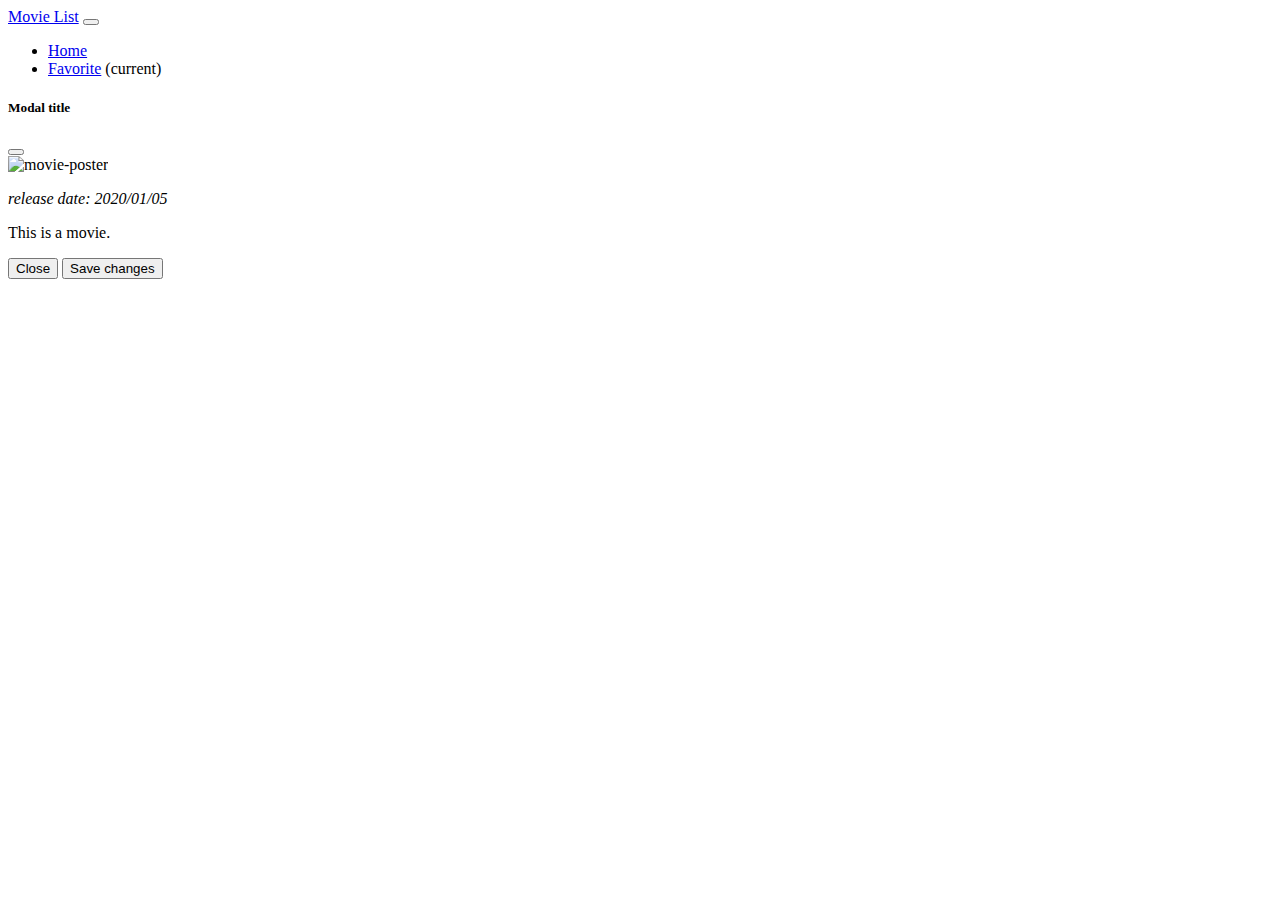
==== favorite.html @ 4e67f65c "Initialize Project" ====
<!DOCTYPE html>
<html lang="en">

<head>
  <meta charset="UTF-8">
  <meta http-equiv="X-UA-Compatible" content="IE=edge">
  <meta name="viewport" content="width=device-width, initial-scale=1.0">
  <link href="https://cdn.jsdelivr.net/npm/bootstrap@5.1.3/dist/css/bootstrap.min.css" rel="stylesheet"
    integrity="sha384-1BmE4kWBq78iYhFldvKuhfTAU6auU8tT94WrHftjDbrCEXSU1oBoqyl2QvZ6jIW3" crossorigin="anonymous">
  <title>Movie List</title>
</head>

<body>
  <!-- Navbar -->
  <nav class="navbar navbar-expand-lg navbar-light bg-light">
    <div class="container">
      <a class="navbar-brand" href="index.html">Movie List</a>
      <button class="navbar-toggler" type="button" data-bs-toggle="collapse" data-bs-target="#navbarSupportedContent"
        aria-controls="navbarSupportedContent" aria-expanded="false" aria-label="Toggle navigation">
        <span class="navbar-toggler-icon"></span>
      </button>
      <div class="collapse navbar-collapse" id="navbarSupportedContent">
        <ul class="navbar-nav me-auto mb-2 mb-lg-0">
          <li class="nav-item">
            <a class="nav-link" href="index.html">
              Home
            </a>
          </li>
          <li class="nav-item">
            <a class="nav-link active" href="favorite.html">Favorite</a>
            <span class="visually-hidden">(current)</span>
          </li>
        </ul>
      </div>
    </div>
  </nav>

  <div class="container mt-3">
    <div class="row" id="data-panel">
      <!-- Render Movie List -->
    </div>
  </div>

  <!-- Movie Modal -->
  <div class="modal fade" id="movie-modal" tabindex="-1" role="dialog" aria-labelledby="exampleModalLabel" aria-hidden="true">
    <div class="modal-dialog modal-lg">
      <div class="modal-content">
        <div class="modal-header">
          <h5 class="modal-title" id="movie-modal-title">Modal title</h5>
          <button type="button" class="btn-close" data-bs-dismiss="modal" aria-label="Close">
          </button>
        </div>
        <div class="modal-body" id="movie-modal-body">
          <div class="row">
            <div class="col-sm-8" id="movie-modal-image">
              <img src="https://github.com/ALPHACamp/movie-list-api/blob/master/public/posters/c9XxwwhPHdaImA2f1WEfEsbhaFB.jpg?raw=true" alt="movie-poster" class="img-fluid">
            </div>
            <div class="col-sm-4">
              <p><em id="movie-modal-date">release date: 2020/01/05</em></p>
              <p id="movie-modal-description">This is a movie.</p>
            </div>
          </div>
        </div>
        <div class="modal-footer">
          <button type="button" class="btn btn-secondary" data-bs-dismiss="modal">
            Close
          </button>
          <button type="button" class="btn btn-primary">Save changes</button>
        </div>
      </div>
    </div>
  </div>

  <script src="https://cdn.jsdelivr.net/npm/axios@1.1.2/dist/axios.min.js"></script>
  <script src="./favorite.js"></script>
  <script src="https://cdn.jsdelivr.net/npm/bootstrap@5.1.3/dist/js/bootstrap.bundle.min.js"
    integrity="sha384-ka7Sk0Gln4gmtz2MlQnikT1wXgYsOg+OMhuP+IlRH9sENBO0LRn5q+8nbTov4+1p"
    crossorigin="anonymous"></script>
</body>

</html>
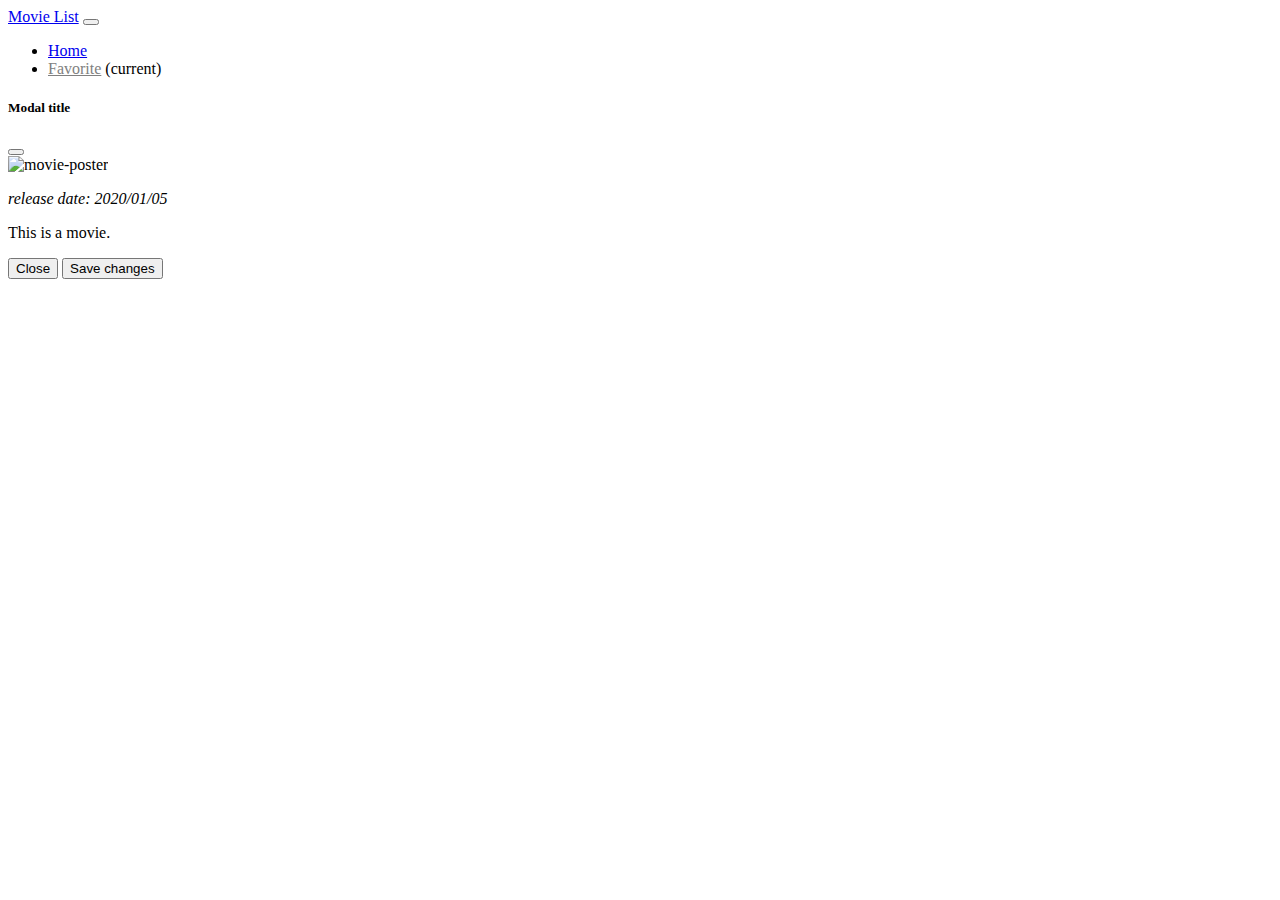
==== commit ee1c4cc6: "Add Render Mode" ====
--- a/favorite.html
+++ b/favorite.html
@@ -7,13 +7,13 @@
   <meta name="viewport" content="width=device-width, initial-scale=1.0">
   <link href="https://cdn.jsdelivr.net/npm/bootstrap@5.1.3/dist/css/bootstrap.min.css" rel="stylesheet"
     integrity="sha384-1BmE4kWBq78iYhFldvKuhfTAU6auU8tT94WrHftjDbrCEXSU1oBoqyl2QvZ6jIW3" crossorigin="anonymous">
+  <link rel="stylesheet" href="style.css">
   <title>Movie List</title>
 </head>
 
 <body>
-  <!-- Navbar -->
   <nav class="navbar navbar-expand-lg navbar-light bg-light">
-    <div class="container">
+    <div class="container-fluid">
       <a class="navbar-brand" href="index.html">Movie List</a>
       <button class="navbar-toggler" type="button" data-bs-toggle="collapse" data-bs-target="#navbarSupportedContent"
         aria-controls="navbarSupportedContent" aria-expanded="false" aria-label="Toggle navigation">
@@ -35,7 +35,7 @@
     </div>
   </nav>
 
-  <div class="container mt-3">
+  <div class="container mt-5">
     <div class="row" id="data-panel">
       <!-- Render Movie List -->
     </div>
--- a/style.css
+++ b/style.css
@@ -0,0 +1,3 @@
+.active {
+  color: gray;
+}